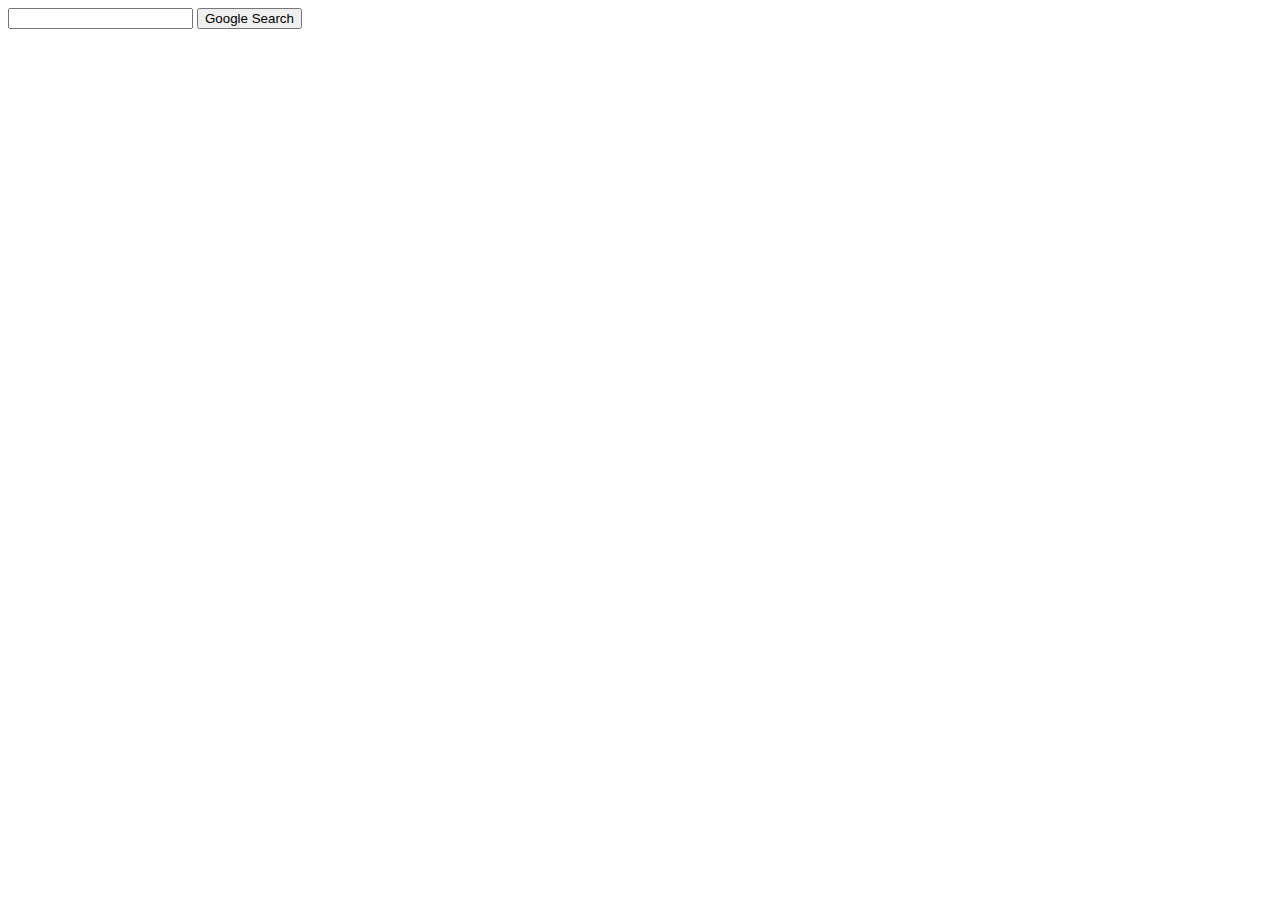
==== index.html @ 34d6973c "Basic outline as per instructions" ====
<!DOCTYPE html>
<html lang="en">
    <head>
        <title>Search</title>
    </head>
    <body>
        <form action="https://www.google.com/search">
            <input type="text" name="q">
            <input type="submit" value="Google Search">
        </form>
    </body>
</html>
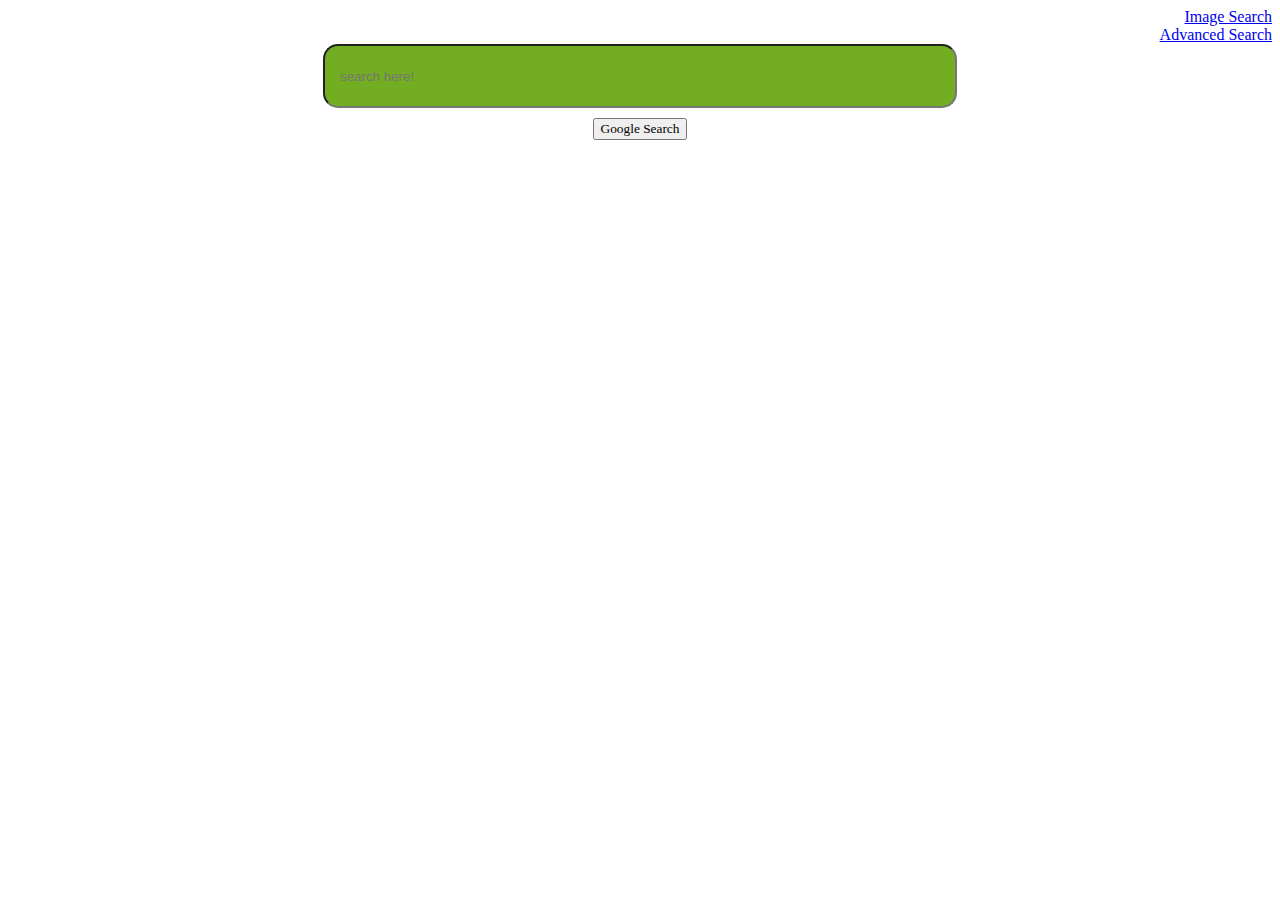
==== commit 9913c9f9: "added files, wrote the index.html google search" ====
--- a/index.html
+++ b/index.html
@@ -2,11 +2,18 @@
 <html lang="en">
     <head>
         <title>Search</title>
+        <link rel="stylesheet" href="styles.css">
+        <link href="https://cdn.jsdelivr.net/npm/bootstrap@5.3.0-alpha3/dist/css/bootstrap.min.css" rel="stylesheet" integrity="sha384-KK94CHFLLe+nY2dmCWGMq91rCGa5gtU4mk92HdvYe+M/SXH301p5ILy+dN9+nJOZ" crossorigin="anonymous">
     </head>
     <body>
-        <form action="https://www.google.com/search">
-            <input type="text" name="q">
-            <input type="submit" value="Google Search">
+        <a href="img-search.html" class="topright">Image Search</a>
+        <br>
+        <a href="adv-search.html" class="topright">Advanced Search</a>
+        <br>
+        <form action="https://www.google.com/search" id = "mainsearch">
+            <input type="text" name="q" placeholder="search here!" id = "searchbar">
+            <br>
+            <input type="submit" value="Google Search" id = "googlesearch">
         </form>
     </body>
 </html>--- a/styles.css
+++ b/styles.css
@@ -0,0 +1,17 @@
+#mainsearch {
+    text-align: center;
+}
+#searchbar {
+    border-radius: 15px;
+    background: #73AD21;
+    width: 600px;
+    padding: 15px;
+    height: 30px;
+}
+#googlesearch {
+    margin-top: 10px;
+    font-family: 'Times New Roman';
+}
+.topright {
+    float: right;
+}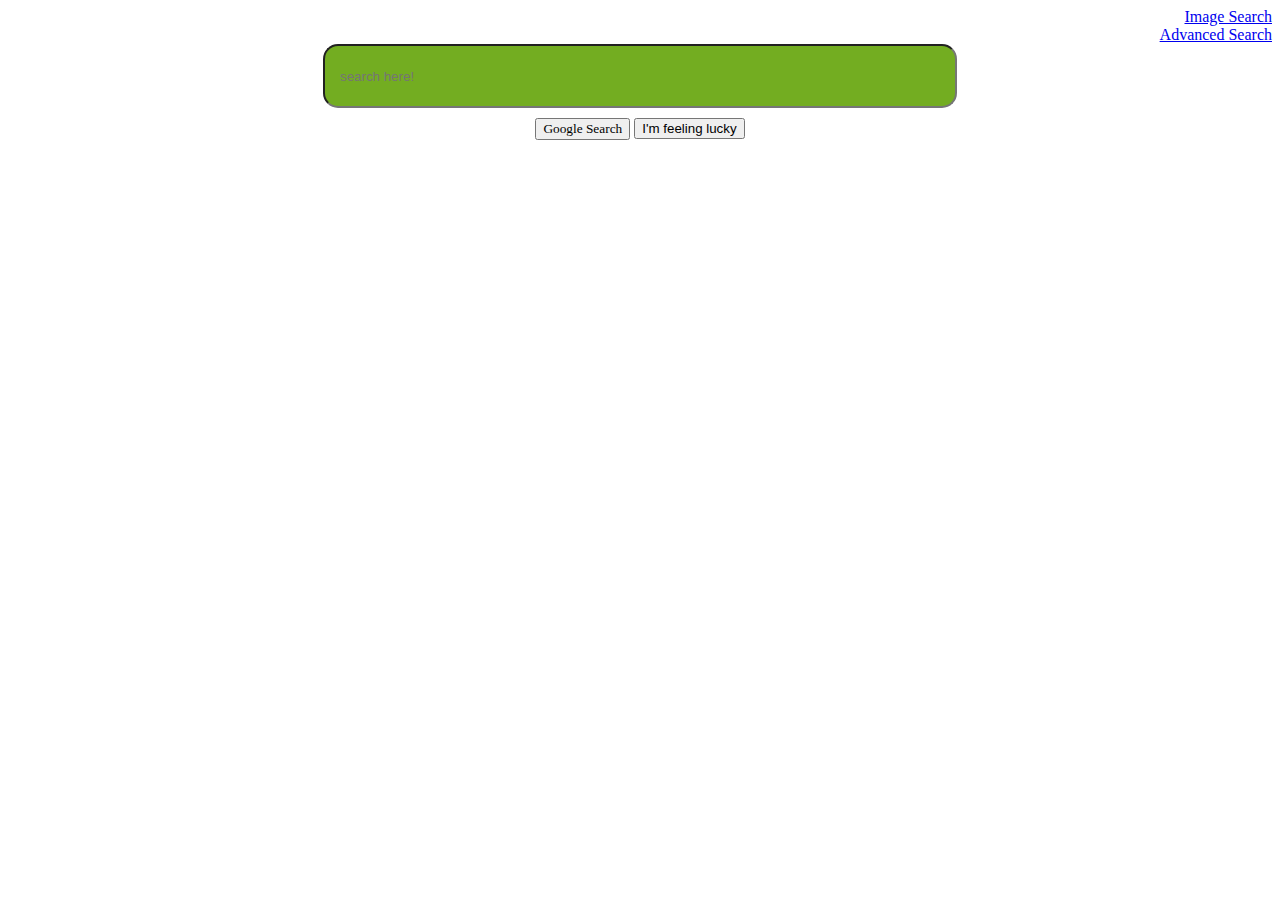
==== commit 8c2dbecb: "finished project with required specifications" ====
--- a/index.html
+++ b/index.html
@@ -13,7 +13,8 @@
         <form action="https://www.google.com/search" id = "mainsearch">
             <input type="text" name="q" placeholder="search here!" id = "searchbar">
             <br>
-            <input type="submit" value="Google Search" id = "googlesearch">
+            <input type="submit" value="Google Search" id = "searchbutton">
+            <input type="submit" name="btnI" value="I'm feeling lucky">
         </form>
     </body>
 </html>--- a/styles.css
+++ b/styles.css
@@ -8,10 +8,20 @@
     padding: 15px;
     height: 30px;
 }
-#googlesearch {
+#searchbutton {
     margin-top: 10px;
     font-family: 'Times New Roman';
 }
 .topright {
     float: right;
+}
+
+#advsearch label {
+    margin-top: 10px;
+}
+
+#advsearch-button {
+    background: #8ab4f8;
+    border-color: #8ab4f8;
+    color: white;
 }